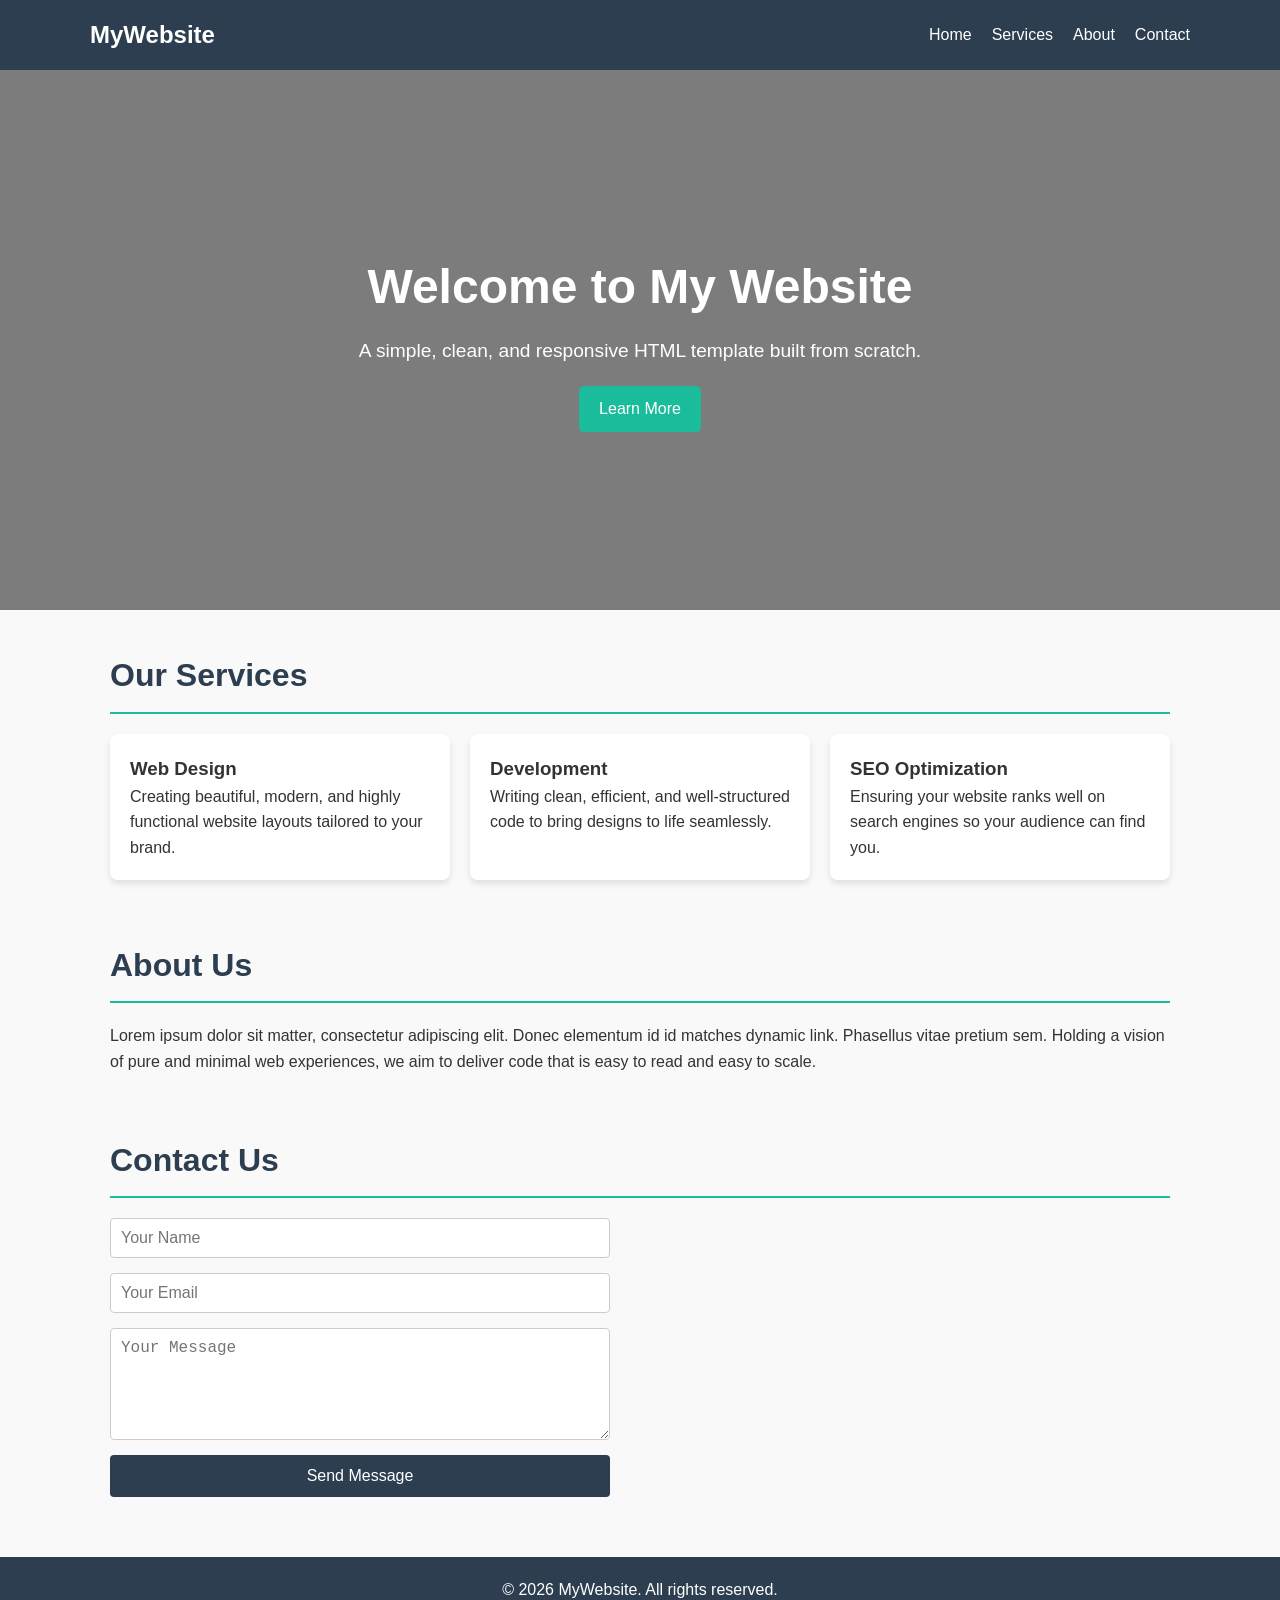
==== index.html @ ea6b8e51 "Create index.html" ====
<!DOCTYPE html>
<html lang="en">
<head>
    <meta charset="UTF-8">
    <meta name="viewport" content="width=device-width, initial-scale=1.0">
    <title>My Simple Website</title>
    <style>
        /* Reset and Base Styles */
        * {
            margin: 0;
            padding: 0;
            box-sizing: border-box;
        }
        body {
            font-family: 'Segoe UI', Tahoma, Geneva, Verdana, sans-serif;
            line-height: 1.6;
            color: #333;
            background-color: #f9f9f9;
        }

        /* Navigation */
        header {
            background-color: #2c3e50;
            color: #fff;
            padding: 1rem 2rem;
            position: sticky;
            top: 0;
            z-index: 100;
        }
        nav {
            display: flex;
            justify-content: space-between;
            align-items: center;
            max-width: 1100px;
            margin: 0 auto;
        }
        nav .logo {
            font-size: 1.5rem;
            font-weight: bold;
        }
        nav ul {
            display: flex;
            list-style: none;
        }
        nav ul li {
            margin-left: 20px;
        }
        nav ul li a {
            color: #fff;
            text-decoration: none;
            transition: color 0.3s;
        }
        nav ul li a:hover {
            color: #1abc9c;
        }

        /* Hero Section */
        .hero {
            background: linear-gradient(rgba(0,0,0,0.5), rgba(0,0,0,0.5)), url('https://picsum.photos/1200/600') no-repeat center center/cover;
            height: 60vh;
            color: #fff;
            display: flex;
            flex-direction: column;
            justify-content: center;
            align-items: center;
            text-align: center;
            padding: 0 20px;
        }
        .hero h1 {
            font-size: 3rem;
            margin-bottom: 10px;
        }
        .hero p {
            font-size: 1.2rem;
            margin-bottom: 20px;
        }
        .btn {
            display: inline-block;
            background-color: #1abc9c;
            color: #fff;
            padding: 10px 20px;
            text-decoration: none;
            border-radius: 5px;
            transition: background 0.3s;
        }
        .btn:hover {
            background-color: #16a085;
        }

        /* Container for content */
        .container {
            max-width: 1100px;
            margin: 40px auto;
            padding: 0 20px;
        }

        /* Sections */
        section {
            margin-bottom: 60px;
        }
        section h2 {
            font-size: 2rem;
            margin-bottom: 20px;
            color: #2c3e50;
            border-bottom: 2px solid #1abc9c;
            padding-bottom: 10px;
        }

        /* Grid for Cards */
        .grid {
            display: grid;
            grid-template-columns: repeat(auto-fit, minmax(250px, 1fr));
            gap: 20px;
        }
        .card {
            background: #fff;
            padding: 20px;
            border-radius: 8px;
            box-shadow: 0 4px 6px rgba(0,0,0,0.1);
        }

        /* Contact Form */
        form {
            display: flex;
            flex-direction: column;
            max-width: 500px;
        }
        form input, form textarea {
            margin-bottom: 15px;
            padding: 10px;
            border: 1px solid #ccc;
            border-radius: 4px;
            font-size: 1rem;
        }
        form button {
            background-color: #2c3e50;
            color: white;
            padding: 12px;
            border: none;
            border-radius: 4px;
            cursor: pointer;
            font-size: 1rem;
            transition: background 0.3s;
        }
        form button:hover {
            background-color: #1a252f;
        }

        /* Footer */
        footer {
            background-color: #2c3e50;
            color: #fff;
            text-align: center;
            padding: 20px;
            margin-top: 40px;
        }
    </style>
</head>
<body>

    <header>
        <nav>
            <div class="logo">MyWebsite</div>
            <ul>
                <li><a href="#home">Home</a></li>
                <li><a href="#services">Services</a></li>
                <li><a href="#about">About</a></li>
                <li><a href="#contact">Contact</a></li>
            </ul>
        </nav>
    </header>

    <div class="hero" id="home">
        <h1>Welcome to My Website</h1>
        <p>A simple, clean, and responsive HTML template built from scratch.</p>
        <a href="#about" class="btn">Learn More</a>
    </div>

    <div class="container">
        <section id="services">
            <h2>Our Services</h2>
            <div class="grid">
                <div class="card">
                    <h3>Web Design</h3>
                    <p>Creating beautiful, modern, and highly functional website layouts tailored to your brand.</p>
                </div>
                <div class="card">
                    <h3>Development</h3>
                    <p>Writing clean, efficient, and well-structured code to bring designs to life seamlessly.</p>
                </div>
                <div class="card">
                    <h3>SEO Optimization</h3>
                    <p>Ensuring your website ranks well on search engines so your audience can find you.</p>
                </div>
            </div>
        </section>

        <section id="about">
            <h2>About Us</h2>
            <p>Lorem ipsum dolor sit matter, consectetur adipiscing elit. Donec elementum id id matches dynamic link. Phasellus vitae pretium sem. Holding a vision of pure and minimal web experiences, we aim to deliver code that is easy to read and easy to scale.</p>
        </section>

        <section id="contact">
            <h2>Contact Us</h2>
            <form onsubmit="alert('Form submitted! (Simulation)'); return false;">
                <input type="text" placeholder="Your Name" required>
                <input type="email" placeholder="Your Email" required>
                <textarea rows="5" placeholder="Your Message" required></textarea>
                <button type="submit">Send Message</button>
            </form>
        </section>
    </div>

    <footer>
        <p>&copy; 2026 MyWebsite. All rights reserved.</p>
    </footer>

</body>
</html>
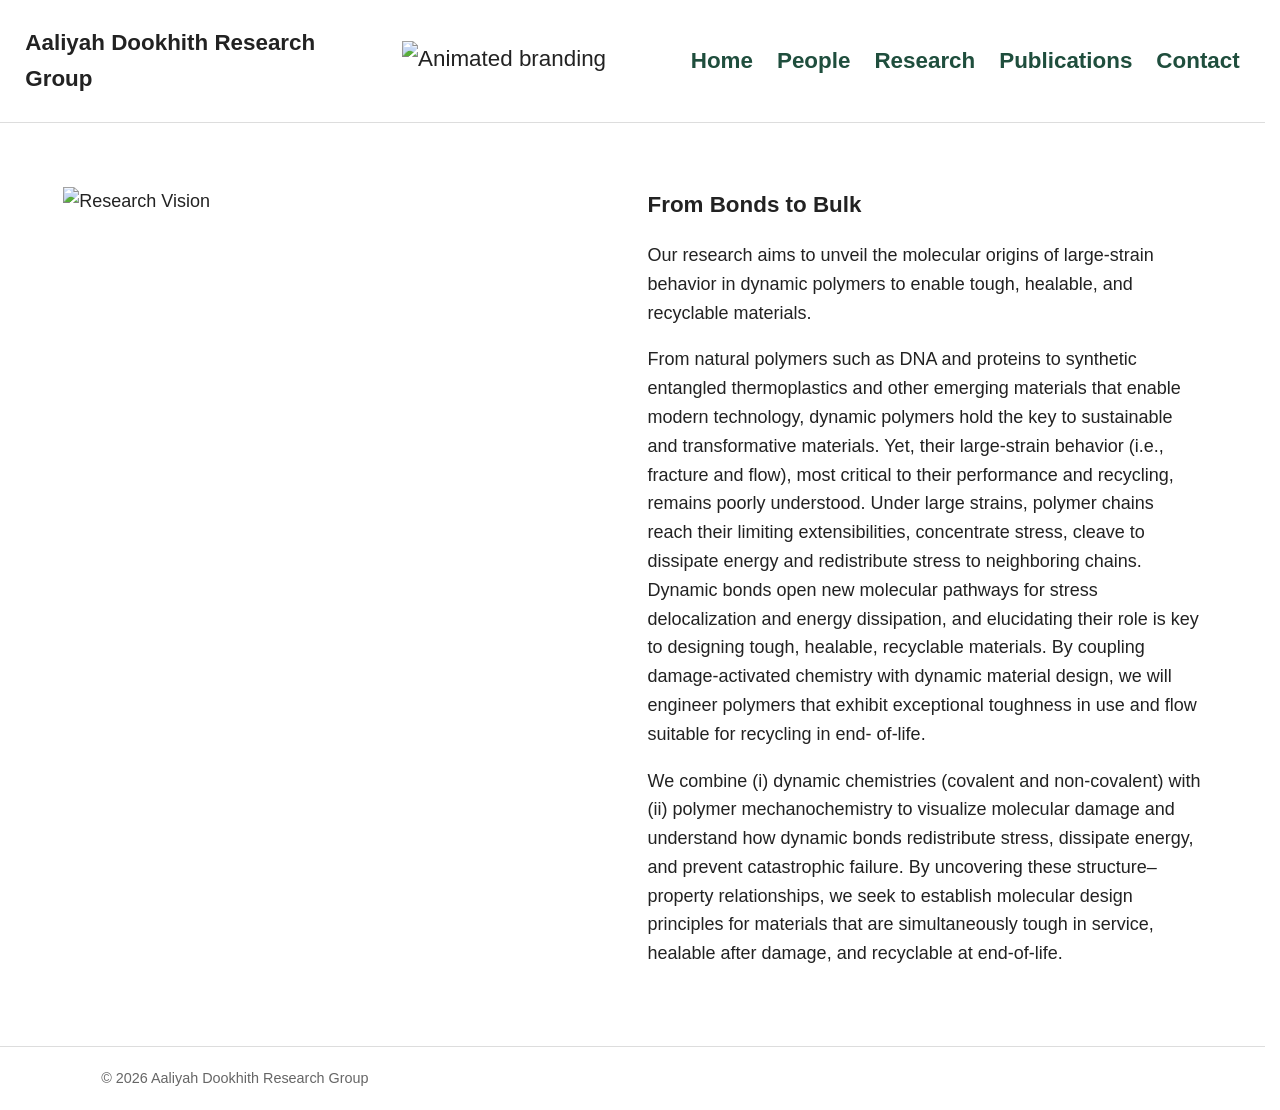
==== commit 223ce7ce: "Fixed allgnment and pictures" ====
--- a/index.html
+++ b/index.html
@@ -1,219 +1,96 @@
-<!DOCTYPE html>
-<html lang="en">
-<head>
-    <meta charset="UTF-8">
-    <meta name="viewport" content="width=device-width, initial-scale=1.0">
-    <title>My Simple Website</title>
-    <style>
-        /* Reset and Base Styles */
-        * {
-            margin: 0;
-            padding: 0;
-            box-sizing: border-box;
-        }
-        body {
-            font-family: 'Segoe UI', Tahoma, Geneva, Verdana, sans-serif;
-            line-height: 1.6;
-            color: #333;
-            background-color: #f9f9f9;
-        }
-
-        /* Navigation */
-        header {
-            background-color: #2c3e50;
-            color: #fff;
-            padding: 1rem 2rem;
-            position: sticky;
-            top: 0;
-            z-index: 100;
-        }
-        nav {
-            display: flex;
-            justify-content: space-between;
-            align-items: center;
-            max-width: 1100px;
-            margin: 0 auto;
-        }
-        nav .logo {
-            font-size: 1.5rem;
-            font-weight: bold;
-        }
-        nav ul {
-            display: flex;
-            list-style: none;
-        }
-        nav ul li {
-            margin-left: 20px;
-        }
-        nav ul li a {
-            color: #fff;
-            text-decoration: none;
-            transition: color 0.3s;
-        }
-        nav ul li a:hover {
-            color: #1abc9c;
-        }
-
-        /* Hero Section */
-        .hero {
-            background: linear-gradient(rgba(0,0,0,0.5), rgba(0,0,0,0.5)), url('https://picsum.photos/1200/600') no-repeat center center/cover;
-            height: 60vh;
-            color: #fff;
-            display: flex;
-            flex-direction: column;
-            justify-content: center;
-            align-items: center;
-            text-align: center;
-            padding: 0 20px;
-        }
-        .hero h1 {
-            font-size: 3rem;
-            margin-bottom: 10px;
-        }
-        .hero p {
-            font-size: 1.2rem;
-            margin-bottom: 20px;
-        }
-        .btn {
-            display: inline-block;
-            background-color: #1abc9c;
-            color: #fff;
-            padding: 10px 20px;
-            text-decoration: none;
-            border-radius: 5px;
-            transition: background 0.3s;
-        }
-        .btn:hover {
-            background-color: #16a085;
-        }
-
-        /* Container for content */
-        .container {
-            max-width: 1100px;
-            margin: 40px auto;
-            padding: 0 20px;
-        }
-
-        /* Sections */
-        section {
-            margin-bottom: 60px;
-        }
-        section h2 {
-            font-size: 2rem;
-            margin-bottom: 20px;
-            color: #2c3e50;
-            border-bottom: 2px solid #1abc9c;
-            padding-bottom: 10px;
-        }
-
-        /* Grid for Cards */
-        .grid {
-            display: grid;
-            grid-template-columns: repeat(auto-fit, minmax(250px, 1fr));
-            gap: 20px;
-        }
-        .card {
-            background: #fff;
-            padding: 20px;
-            border-radius: 8px;
-            box-shadow: 0 4px 6px rgba(0,0,0,0.1);
-        }
-
-        /* Contact Form */
-        form {
-            display: flex;
-            flex-direction: column;
-            max-width: 500px;
-        }
-        form input, form textarea {
-            margin-bottom: 15px;
-            padding: 10px;
-            border: 1px solid #ccc;
-            border-radius: 4px;
-            font-size: 1rem;
-        }
-        form button {
-            background-color: #2c3e50;
-            color: white;
-            padding: 12px;
-            border: none;
-            border-radius: 4px;
-            cursor: pointer;
-            font-size: 1rem;
-            transition: background 0.3s;
-        }
-        form button:hover {
-            background-color: #1a252f;
-        }
-
-        /* Footer */
-        footer {
-            background-color: #2c3e50;
-            color: #fff;
-            text-align: center;
-            padding: 20px;
-            margin-top: 40px;
-        }
-    </style>
-</head>
-<body>
-
-    <header>
-        <nav>
-            <div class="logo">MyWebsite</div>
-            <ul>
-                <li><a href="#home">Home</a></li>
-                <li><a href="#services">Services</a></li>
-                <li><a href="#about">About</a></li>
-                <li><a href="#contact">Contact</a></li>
-            </ul>
-        </nav>
-    </header>
-
-    <div class="hero" id="home">
-        <h1>Welcome to My Website</h1>
-        <p>A simple, clean, and responsive HTML template built from scratch.</p>
-        <a href="#about" class="btn">Learn More</a>
-    </div>
-
-    <div class="container">
-        <section id="services">
-            <h2>Our Services</h2>
-            <div class="grid">
-                <div class="card">
-                    <h3>Web Design</h3>
-                    <p>Creating beautiful, modern, and highly functional website layouts tailored to your brand.</p>
-                </div>
-                <div class="card">
-                    <h3>Development</h3>
-                    <p>Writing clean, efficient, and well-structured code to bring designs to life seamlessly.</p>
-                </div>
-                <div class="card">
-                    <h3>SEO Optimization</h3>
-                    <p>Ensuring your website ranks well on search engines so your audience can find you.</p>
-                </div>
-            </div>
-        </section>
-
-        <section id="about">
-            <h2>About Us</h2>
-            <p>Lorem ipsum dolor sit matter, consectetur adipiscing elit. Donec elementum id id matches dynamic link. Phasellus vitae pretium sem. Holding a vision of pure and minimal web experiences, we aim to deliver code that is easy to read and easy to scale.</p>
-        </section>
-
-        <section id="contact">
-            <h2>Contact Us</h2>
-            <form onsubmit="alert('Form submitted! (Simulation)'); return false;">
-                <input type="text" placeholder="Your Name" required>
-                <input type="email" placeholder="Your Email" required>
-                <textarea rows="5" placeholder="Your Message" required></textarea>
-                <button type="submit">Send Message</button>
-            </form>
-        </section>
-    </div>
-
-    <footer>
-        <p>&copy; 2026 MyWebsite. All rights reserved.</p>
-    </footer>
-
-</body>
-</html>
+<!DOCTYPE html>
+<html lang="en">
+<head>
+    <meta charset="UTF-8">
+    <meta name="viewport" content="width=device-width, initial-scale=1.0">
+    <title>Aaliyah Dookhith Research Group</title>
+
+    <link rel="stylesheet" href="style.css">
+</head>
+
+<body>
+
+<header>
+  <div class="header-content">
+    <div class="logo-group">
+        <!-- Replace 'your-animation.gif' with your actual file path or URL -->
+        <span class="site-title">Aaliyah Dookhith Research Group</span>
+        <img src="Fracture2.gif" alt="Animated branding element" class="header-gif">
+    </div>
+    <nav class="site-nav">
+        <a href="index.html">Home</a>
+        <a href="people.html">People</a>
+        <a href="research.html">Research</a>
+        <a href="publications.html">Publications</a>
+        <a href="contact.html">Contact</a>
+    </nav>
+    </div>
+</header>
+
+<main>
+<section class="section">
+
+    <div class="profile">
+
+        <div class="profile-image">
+            <img
+    src="Vision.jpg"
+    alt="Research Vision"
+>
+        </div>
+
+        <div class="profile-text">
+
+            <h2>From Bonds to Bulk</h2>
+
+            <p>
+                Our research aims to unveil the molecular origins of
+                large-strain behavior in dynamic polymers to enable
+                tough, healable, and recyclable materials.
+            </p>
+
+            <p>
+                From natural polymers such as DNA and proteins to synthetic
+                entangled thermoplastics and other emerging materials
+                that enable modern technology, dynamic polymers hold
+                the key to sustainable and transformative materials. Yet,
+                their large-strain behavior (i.e., fracture and flow), most
+                critical to their performance and recycling, remains
+                poorly understood. Under large strains, polymer chains
+                reach their limiting extensibilities, concentrate stress,
+                cleave to dissipate energy and redistribute stress to
+                neighboring chains. Dynamic bonds open new
+                molecular pathways for stress delocalization and energy
+                dissipation, and elucidating their role is key to designing
+                tough, healable, recyclable materials. By coupling
+                damage-activated chemistry with dynamic material
+                design, we will engineer polymers that exhibit exceptional
+                toughness in use and flow suitable for recycling in end-
+                of-life.
+            </p>
+
+            <p>
+                We combine (i) dynamic chemistries (covalent and non-covalent) with (ii) polymer mechanochemistry to visualize molecular damage and understand how dynamic
+                bonds redistribute stress, dissipate energy, and prevent
+                catastrophic failure. By uncovering these structure–property
+                relationships, we seek to establish molecular design
+                principles for materials that are simultaneously tough in
+                service, healable after damage, and recyclable at
+                end-of-life.
+            </p>
+
+        </div>
+
+    </div>
+
+</section>
+
+</main>
+
+
+<footer>
+    © 2026 Aaliyah Dookhith Research Group
+</footer>
+
+</body>
+</html>
--- a/style.css
+++ b/style.css
@@ -0,0 +1,187 @@
+/* General */
+
+html {
+    scrollbar-gutter: stable;
+}
+
+body {
+    margin: 0;
+    font-family: Arial, Helvetica, sans-serif;
+    color: #222;
+    background: #fff;
+    line-height: 1.6;
+    /* ADDED */
+    font-size: 18px; /* The default browser size is usually 16px. 18px or 20px is great for readability. */
+}
+
+/* Header */
+
+header {
+    border-bottom: 1px solid #ddd;
+}
+
+.header-content {
+    /*max-width: 1000px;*/
+    margin: 0 auto;
+    padding: 2% 2%;
+
+    display: flex;
+    justify-content: space-between;
+    align-items: center;
+    font-size: 1.4rem;
+}
+.logo-group {
+    display: flex;
+    align-items: center; /* Keeps your name perfectly centered vertically next to the larger GIF */
+    gap: 15px;           /* Slightly more space looks better with a larger image */
+}
+
+.header-gif {
+    height: 40px;        /* Increased size—adjust this number until it looks exactly how you want! */
+    width: auto;         /* Keeps the GIF's proportions perfect so it doesn't distort */
+    display: block;
+}
+.site-title {
+    /*font-size: 1.4rem;*/
+    font-weight: bold;
+    margin: 0;
+}
+
+.site-nav {
+    display: flex;
+    gap: 24px;
+}
+
+.site-nav a {
+    color: #1f4e3d;
+    text-decoration: none;
+    font-weight: 600;
+    margin: 0;
+}
+
+/* Main Content */
+
+main {
+    /*max-width: 1000px;*/
+    margin: 0 auto;
+    padding: 5% 5%;
+}
+h1,h2 {
+    font-size: 1.4rem;
+    margin-block-start: 0em;
+}
+.hero h1 {
+    font-size: 2.6rem;
+    margin-bottom: 10px;
+}
+
+.hero p {
+    font-size: 1.2rem;
+    max-width: 750px;
+}
+
+.section {
+    /*margin-top: 50px;*/
+}
+
+/* Footer */
+
+footer {
+    border-top: 1px solid #ddd;
+    padding: 20px 8%;
+    color: #666;
+    font-size: 0.9rem;
+}
+
+ol {
+    padding-left: 25px;
+}
+
+ol li {
+    margin-bottom: 1.5rem;
+    line-height: 1.6;
+}
+
+ol li a {
+    margin-left: 10px;
+    text-decoration: none;
+    font-weight: 600;
+}
+
+/* Profile Layout */
+
+.profile {
+    display: flex;
+    gap: 30px;
+    align-items: flex-start;
+    width: 100%;
+    
+    /* ADD THESE TWO LINES */
+    max-width: 1500px;  /* Adjust this number to whatever looks best to you */
+    margin: 0 auto;     /* Centers the entire profile block on the screen */
+}
+
+.profile-image {
+    flex: 1;
+}
+
+.profile-image img {
+    width: 100%;        
+    max-width: 600px;   
+    height: auto;       
+    display: block;
+}
+
+.profile-text {
+    flex: 1;
+    min-width: 0;
+}
+
+.profile-text h2,
+.profile-text h3 {
+    margin-top: 0;
+}
+
+.profile p {
+    margin-bottom: 15px;
+}
+
+/* Mobile */
+
+@media (max-width: 768px) {
+
+    .header-content {
+        flex-direction: column;
+        align-items: flex-start;
+        gap: 12px;
+    }
+
+    .site-nav {
+        flex-wrap: wrap;
+        gap: 12px 18px;
+    }
+
+    .profile {
+    flex-direction: column !important;
+    align-items: center !important;    
+    width: 100% !important;
+}
+
+    .profile-image {
+    width: 100% !important;
+    max-width: 100% !important;        
+    display: block !important;
+    margin: 0 auto !important;
+    text-align: center !important;
+    box-sizing: border-box; 
+}
+
+    /* Force the image to elegantly fit smaller mobile widths without leaking over the right edge */
+    .profile-image img {
+        width: 100%;            /* Tells Safari to treat the max-width as the absolute limit */
+        max-width: 400px;       /* Keeps it perfectly framed on small device displays */
+        height: auto;           /* Solves layout skew/stretching distortion */
+        display: block;
+        margin: 0 auto;         /* Centers the image asset directly inside the column track */
+    }
+ 
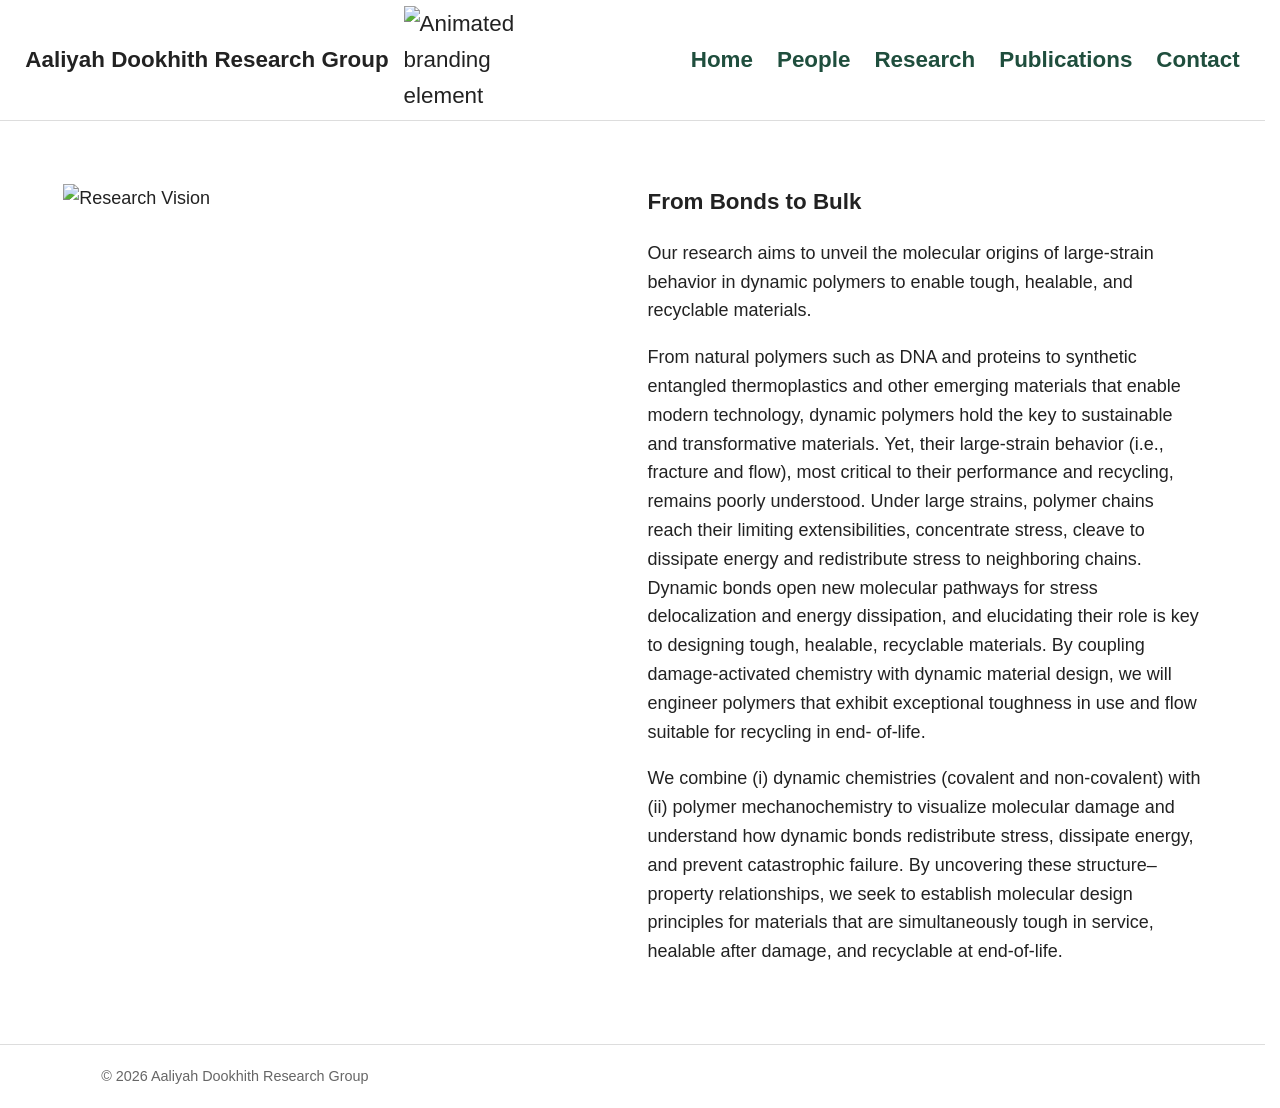
==== commit e39fa897: "Fixed logo" ====
--- a/index.html
+++ b/index.html
@@ -15,7 +15,7 @@
     <div class="logo-group">
         <!-- Replace 'your-animation.gif' with your actual file path or URL -->
         <span class="site-title">Aaliyah Dookhith Research Group</span>
-        <img src="Fracture2.gif" alt="Animated branding element" class="header-gif">
+         <img src="Fracture2.gif" alt="Animated branding element" class="header-gif">
     </div>
     <nav class="site-nav">
         <a href="index.html">Home</a>
--- a/style.css
+++ b/style.css
@@ -23,7 +23,7 @@
 .header-content {
     /*max-width: 1000px;*/
     margin: 0 auto;
-    padding: 2% 2%;
+    padding: 0.5% 2%;
 
     display: flex;
     justify-content: space-between;
@@ -37,8 +37,8 @@
 }
 
 .header-gif {
-    height: 40px;        /* Increased size—adjust this number until it looks exactly how you want! */
-    width: auto;         /* Keeps the GIF's proportions perfect so it doesn't distort */
+    height: auto;        /* Increased size—adjust this number until it looks exactly how you want! */
+    width: 10vw;         /* Keeps the GIF's proportions perfect so it doesn't distort */
     display: block;
 }
 .site-title {
@@ -162,10 +162,12 @@
     }
 
     .profile {
-    flex-direction: column !important;
-    align-items: center !important;    
-    width: 100% !important;
-}
+        flex-direction: column;
+        align-items: center;    /* Keeps text and images structured right down the center column */
+        gap: 24px;
+        width: 100%;
+        box-sizing: border-box; /* Forces Safari to calculate widths accurately */
+    }
 
     .profile-image {
     width: 100% !important;
